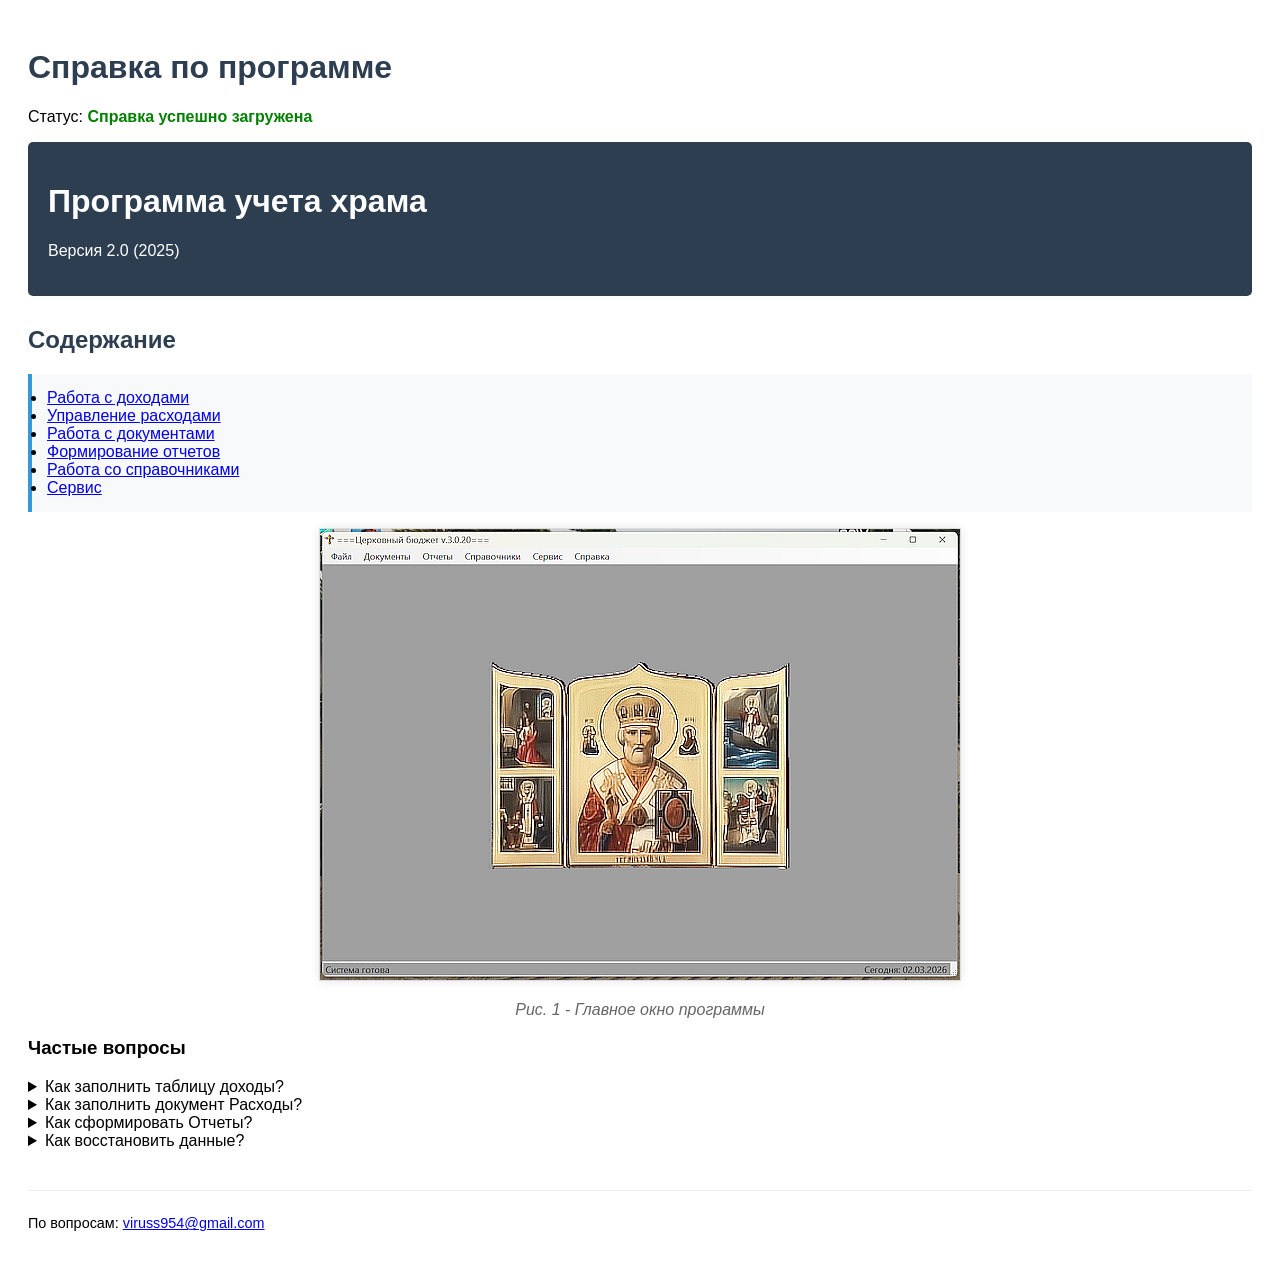
==== Help/index.html @ 495ef0c4 "Завершено создание таблицы данных ПКО. Итог документы Доходы/Расходы, авт. создание ПКО/РКО. Список " ====
<! -- src/help/index.html -->
<!DOCTYPE html>
<html lang="ru">
<body>
    <h1>Справка по программе</h1>
    <p>Статус: <span id="status" class="status">Загрузка...</span></p>

<head>
    <meta charset="UTF-8">
    <title>Справка</title>
    <style>
        body { font-family: Arial; padding: 20px; }
        .status { color: green; font-weight: bold; }
    </style>
    <script>
        document.addEventListener('DOMContentLoaded', () => {
            document.getElementById('status').textContent = 'Справка успешно загружена';
        });
    </script>

    <meta charset="UTF-8">
    <title>Справка по программе</title>
    <link rel="stylesheet" href="styles/main.css">
</head>
<body>
    <div class="header">
        <h1 style="color: white;">Программа учета храма</h1>  
        <p>Версия 2.0 (2025)</p>
    </div>

    <div class="content">
        <h2>Содержание</h2>
        <ul class="toc">
            <li><a href="income.html">Работа с доходами</a></li>
            <li><a href="expenses.html">Управление расходами</a></li>
			<li><a href="documents.html">Работа с документами</a></li>
            <li><a href="reports.html">Формирование отчетов</a></li>
			<li><a href="directory.html">Работа со справочниками</a></li>
			<li><a href="service.html">Сервис</a></li>			
        </ul>

        <div class="screenshot">
            <img src="images/main-screen.png" alt="Главный экран">
            <p class="caption">Рис. 1 - Главное окно программы</p>
        </div>
    </div>

    <div class="faq">
        <h3>Частые вопросы</h3>
			<details>
                <summary>Как заполнить таблицу доходы?</summary>
                <p>Перейдите в пункт меню 'Файл' - 'Новый'. В открывшемся диалоговом окне выберите 'Доходы'. В открытой форме нажмите 'Добавить услугу'. В ниспадающем списке выберите нужную, выставьте необходимую сумму. Если еще нужна услуга нажать еще раз на кнопку 'Добавить услугу', и так пока не заполниться необходимый список услуг. Затем нажать кнопку 'Сохранить' - данные сохраняться в таблицу БД. Если нужно сформировать новый документ - нажать на кнопку 'Новый документ', можно просмотреть сохраненный документ (Меню 'Документы' - 'Доходы'), откроется таблица Доходов. Выбрать нужный документ и открыть его для просмотра, или распечатать его.</p>
            </details>
			<details>
                <summary>Как заполнить документ Расходы?</summary>
                <p>Перейдите в пункт меню 'Файл' - 'Новый'. В открывшемся диалоговом окне выберите 'Расходы'. В открытой форме нажмите 'Добавить услугу'. В ниспадающем списке выберите нужную, выставьте необходимую сумму. Можно прикрепить копию чека о потраченной сумме. Если еще нужна услуга нажать еще раз на кнопку 'Добавить услугу', и так пока не заполниться необходимый список услуг. Затем нажать кнопку 'Сохранить' - данные сохраняться в таблицу БД. Если нужно сформировать новый документ - нажать на кнопку 'Новый документ', можно просмотреть сохраненный документ (Меню 'Документы' - 'Расходы'), откроется таблица Расходов. Выбрать нужный документ и открыть его для просмотра, также можно просмотреть чек потраченной суммы или распечатать документ.</p>
            </details>
			<details>
                <summary>Как сформировать Отчеты?</summary>
                <p>Перейдите в меню Отчеты и выберите нужный отчет ...</p>
            </details>
            <details>
                <summary>Как восстановить данные?</summary>
                <p>Перейдите в меню Сервис → Восстановление из копии...</p>
            </details>
    </div>
    
    <div class="footer">
        <p>По вопросам: <a href="mailto:viruss954@gmail.com">viruss954@gmail.com</a></p>
    </div>
</body>
</html>
---- Help/styles/main.css ----
//* style/main.css *//
body {
    font-family: Arial, sans-serif;
    padding: 20px;
    line-height: 1.6;
}

.header {
    background: #2c3e50;
    color: white;
    padding: 20px;
    border-radius: 5px;
    margin-bottom: 30px;
    position: relative; 
    z-index: 1000;      
}

h1, h2 {
    color: #2c3e50;
}

.toc {
    background: #f8f9fa;
    padding: 15px;
    border-left: 4px solid #3498db;
}

.screenshot {
    margin: 5px 0;
    text-align: center;
}

.screenshot img {
    max-width: 80%;
    border: 1px solid #ddd;
    box-shadow: 0 0 10px rgba(0,0,0,0.1);
}

.caption {
    font-style: italic;
    color: #666;
}

.footer {
    margin-top: 40px;
    border-top: 1px solid #eee;
    padding-top: 10px;
    font-size: 0.9em;
}

.dark-theme {
    background-color: #2d2d2d;
    color: #e0e0e0;
}
.dark-theme .header {
    background: #1a1a1a;
}
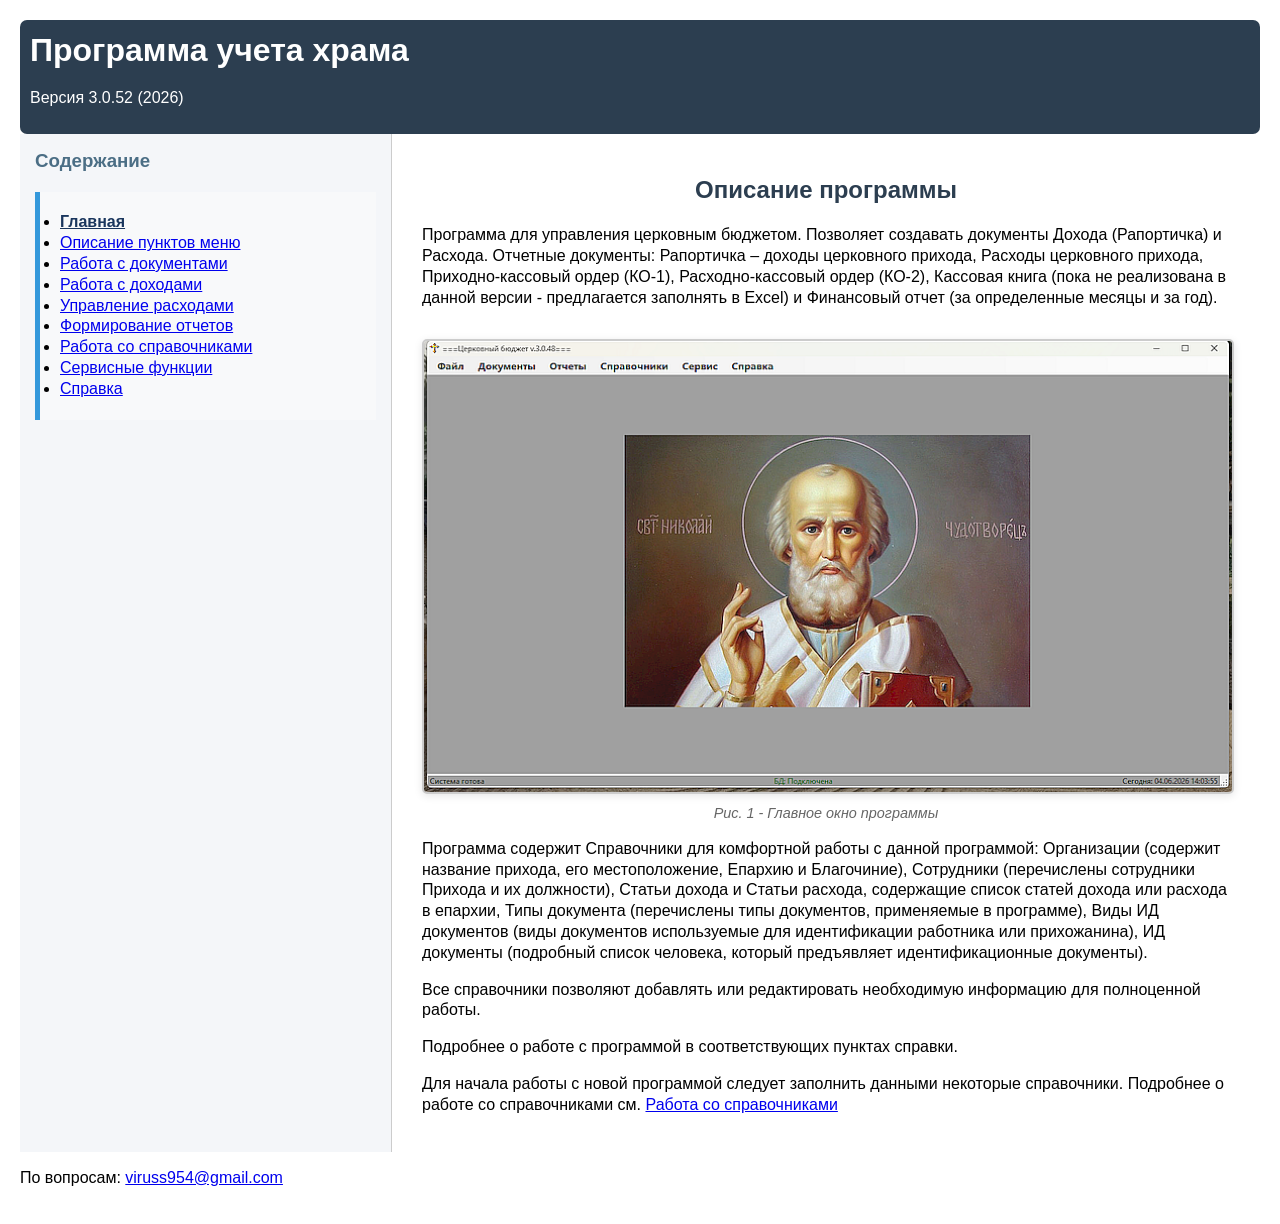
==== commit 9eadfb67: "Новая версия программы 3.0.55 исправлены некоторые баги, изменена центральная картинка, Отображение " ====
--- a/Help/index.html
+++ b/Help/index.html
@@ -1,72 +1,84 @@
-<! -- src/help/index.html -->
 <!DOCTYPE html>
 <html lang="ru">
-<body>
-    <h1>Справка по программе</h1>
-    <p>Статус: <span id="status" class="status">Загрузка...</span></p>
 
 <head>
-    <meta charset="UTF-8">
-    <title>Справка</title>
-    <style>
-        body { font-family: Arial; padding: 20px; }
-        .status { color: green; font-weight: bold; }
-    </style>
-    <script>
-        document.addEventListener('DOMContentLoaded', () => {
-            document.getElementById('status').textContent = 'Справка успешно загружена';
-        });
-    </script>
-
     <meta charset="UTF-8">
     <title>Справка по программе</title>
     <link rel="stylesheet" href="styles/main.css">
 </head>
+
 <body>
-    <div class="header">
-        <h1 style="color: white;">Программа учета храма</h1>  
-        <p>Версия 2.0 (2025)</p>
-    </div>
+    <!-- ГЛАВНАЯ ТАБЛИЦА: Header + Menu/Content + Footer -->
+    <table width="100%" border="0" cellpadding="0" cellspacing="0">
 
-    <div class="content">
-        <h2>Содержание</h2>
-        <ul class="toc">
-            <li><a href="income.html">Работа с доходами</a></li>
-            <li><a href="expenses.html">Управление расходами</a></li>
-			<li><a href="documents.html">Работа с документами</a></li>
-            <li><a href="reports.html">Формирование отчетов</a></li>
-			<li><a href="directory.html">Работа со справочниками</a></li>
-			<li><a href="service.html">Сервис</a></li>			
-        </ul>
+        <!-- === ВЕРХНЯЯ ЗОНА (HEADER) === -->
+        <tr>
+            <td colspan="2" class="header">
+                <h1 style="color: white; margin: 0;">Программа учета храма</h1>
+                <p>Версия 3.0.52 (2026)</p>
+            </td>
+        </tr>
 
-        <div class="screenshot">
-            <img src="images/main-screen.png" alt="Главный экран">
-            <p class="caption">Рис. 1 - Главное окно программы</p>
-        </div>
-    </div>
+        <!-- === СРЕДНЯЯ ЧАСТЬ: МЕНЮ + КОНТЕНТ === -->
+        <tr>
+            <!-- ЛЕВАЯ КОЛОНКА: МЕНЮ НАВИГАЦИИ -->
+            <td width="30%" valign="top" style="background-color: #f4f6f9; border-right: 1px solid #cccccc; padding: 15px;">
+                <div class="content">
+                    <h3 style="color: #4B6E85; margin-top: 0;">Содержание</h3>
+                    <ul class="toc">
+                        <li><a href="index.html" style="font-weight: bold; color: #1a365d;">Главная</a></li>
+                        <li><a href="menu.html">Описание пунктов меню</a></li>
+                        <li><a href="documents.html">Работа с документами</a></li>
+                        <li><a href="income.html">Работа с доходами</a></li>
+                        <li><a href="expenses.html">Управление расходами</a></li>
+                        <li><a href="reports.html">Формирование отчетов</a></li>
+                        <li><a href="directory.html">Работа со справочниками</a></li>
+                        <li><a href="service.html">Сервисные функции</a></li>
+                        <li><a href="help.html">Справка</a></li>
+                    </ul>
+                </div>
+            </td>
 
-    <div class="faq">
-        <h3>Частые вопросы</h3>
-			<details>
-                <summary>Как заполнить таблицу доходы?</summary>
-                <p>Перейдите в пункт меню 'Файл' - 'Новый'. В открывшемся диалоговом окне выберите 'Доходы'. В открытой форме нажмите 'Добавить услугу'. В ниспадающем списке выберите нужную, выставьте необходимую сумму. Если еще нужна услуга нажать еще раз на кнопку 'Добавить услугу', и так пока не заполниться необходимый список услуг. Затем нажать кнопку 'Сохранить' - данные сохраняться в таблицу БД. Если нужно сформировать новый документ - нажать на кнопку 'Новый документ', можно просмотреть сохраненный документ (Меню 'Документы' - 'Доходы'), откроется таблица Доходов. Выбрать нужный документ и открыть его для просмотра, или распечатать его.</p>
-            </details>
-			<details>
-                <summary>Как заполнить документ Расходы?</summary>
-                <p>Перейдите в пункт меню 'Файл' - 'Новый'. В открывшемся диалоговом окне выберите 'Расходы'. В открытой форме нажмите 'Добавить услугу'. В ниспадающем списке выберите нужную, выставьте необходимую сумму. Можно прикрепить копию чека о потраченной сумме. Если еще нужна услуга нажать еще раз на кнопку 'Добавить услугу', и так пока не заполниться необходимый список услуг. Затем нажать кнопку 'Сохранить' - данные сохраняться в таблицу БД. Если нужно сформировать новый документ - нажать на кнопку 'Новый документ', можно просмотреть сохраненный документ (Меню 'Документы' - 'Расходы'), откроется таблица Расходов. Выбрать нужный документ и открыть его для просмотра, также можно просмотреть чек потраченной суммы или распечатать документ.</p>
-            </details>
-			<details>
-                <summary>Как сформировать Отчеты?</summary>
-                <p>Перейдите в меню Отчеты и выберите нужный отчет ...</p>
-            </details>
-            <details>
-                <summary>Как восстановить данные?</summary>
-                <p>Перейдите в меню Сервис → Восстановление из копии...</p>
-            </details>
-    </div>
-    
-    <div class="footer">
-        <p>По вопросам: <a href="mailto:viruss954@gmail.com">viruss954@gmail.com</a></p>
-    </div>
+            <!-- ПРАВАЯ КОЛОНКА: ОСНОВНОЙ КОНТЕНТ -->
+            <td width="70%" valign="top" style="padding: 20px 30px;">
+
+                <!-- Заголовок раздела -->
+                <div style="text-align: center; margin-bottom: 20px;">
+                    <h2>Описание программы</h2>
+                </div>
+
+                <!-- ТЕКСТОВОЕ ОПИСАНИЕ -->
+                <div>
+                    <p>Программа для управления церковным бюджетом. Позволяет создавать документы Дохода (Рапортичка) и Расхода. Отчетные документы: Рапортичка – доходы церковного прихода, Расходы церковного прихода, Приходно-кассовый ордер (КО-1), Расходно-кассовый ордер (КО-2), Кассовая книга (пока не реализована в данной версии - предлагается заполнять в Excel) и Финансовый отчет (за определенные месяцы и за год).</p>
+                </div>
+
+                <!-- СКРИНШОТ С ПОДПИСЬЮ -->
+                <div style="margin-top: 30px;">
+                    <div class="screenshot">
+                        <img src="images/main-screen.png" alt="Главный экран" style="max-width: 100%; height: auto;">
+                        <p class="caption">Рис. 1 - Главное окно программы</p>
+                    </div>
+                </div>
+
+                <div>
+                    <p>Программа содержит Справочники для комфортной работы с данной программой: Организации (содержит название прихода, его местоположение, Епархию и Благочиние), Сотрудники (перечислены сотрудники Прихода и их должности), Статьи дохода и Статьи расхода, содержащие список статей дохода или расхода в епархии, Типы документа (перечислены типы документов, применяемые в программе), Виды ИД документов (виды документов используемые для идентификации работника или прихожанина), ИД документы (подробный список человека, который предъявляет идентификационные документы).</p>
+                    <p>Все справочники позволяют добавлять или редактировать необходимую информацию для полноценной работы.</p>
+                    <p>Подробнее о работе с программой в соответствующих пунктах справки.</p>
+                    <p></p>
+                    <p>Для начала работы с новой программой следует заполнить данными некоторые справочники. Подробнее о работе со справочниками см. <a href="directory.html">Работа со справочниками</a></p>
+                </div>
+                            </td>
+                        </tr>
+                    </table>
+
+        <!-- === НИЖНЯЯ ЗОНА (FOOTER) === -->
+        <tr>
+            <td colspan="2" class="footer">
+                <p>По вопросам: <a href="mailto:viruss954@gmail.com">viruss954@gmail.com</a></p>
+            </td>
+        </tr>
+
+    </table>
 </body>
-</html>+
+</html>
--- a/Help/styles/main.css
+++ b/Help/styles/main.css
@@ -1,18 +1,17 @@
-//* style/main.css *//
 body {
     font-family: Arial, sans-serif;
-    padding: 20px;
-    line-height: 1.6;
+    padding: 12px;
+    line-height: 1.3;
 }
 
 .header {
     background: #2c3e50;
     color: white;
-    padding: 20px;
-    border-radius: 5px;
-    margin-bottom: 30px;
-    position: relative; 
-    z-index: 1000;      
+    padding: 10px;
+    border-radius: 7px;
+    margin-bottom: 10px;
+    position: relative;
+    z-index: 900;
 }
 
 h1, h2 {
@@ -21,24 +20,88 @@
 
 .toc {
     background: #f8f9fa;
-    padding: 15px;
-    border-left: 4px solid #3498db;
+    padding: 20px;
+    border-left: 5px solid #3498db;
 }
 
+//* Таблица для двух колонок (совместимо с IE) */
+.two-columns-table {
+    width: 100%;
+    border-collapse: collapse;
+    margin: 30px 0;
+    border: none;
+}
+
+.two-columns-table td {
+    border: none;
+    vertical-align: top;
+    padding: 0;
+}
+
+.column-left {
+    width: 50%;
+    padding-right: 20px;
+}
+
+.column-right {
+    width: 50%;
+    padding-left: 20px;
+}
+
+/* Стили для меню */
+.menu-list {
+    list-style: none;
+    padding: 0;
+    margin: 0;
+}
+
+.menu-list li {
+    margin: 5px 0;
+    line-height: 1.4;
+}
+
+.menu-main {
+    font-weight: bold;
+    font-size: 1.1em;
+    margin-top: 15px;
+    margin-bottom: 5px;
+}
+
+.menu-sub {
+    padding-left: 25px;
+    position: relative;
+}
+
+.menu-sub::before {
+    content: "•";
+    position: absolute;
+    left: 10px;
+    color: #666;
+}
+
+/* Стили для скриншотов */
 .screenshot {
-    margin: 5px 0;
     text-align: center;
+    margin-top: 20px;
 }
 
 .screenshot img {
-    max-width: 80%;
-    border: 1px solid #ddd;
-    box-shadow: 0 0 10px rgba(0,0,0,0.1);
+    width: 100%;           /* Занимает всю ширину ячейки */
+    min-width: 400px;      /* Минимальная ширина */
+    max-width: 600px;      /* Максимальная ширина */
+    height: auto;
+    display: block;
+    margin: 0 auto;        /* Центрирование */
+    border: 2px solid #ccc;
+    border-radius: 5px;
+    box-shadow: 0 2px 8px rgba(0,0,0,0.1);
 }
 
 .caption {
     font-style: italic;
     color: #666;
+    margin-top: 10px;
+    font-size: 0.9em;
 }
 
 .footer {
@@ -47,11 +110,3 @@
     padding-top: 10px;
     font-size: 0.9em;
 }
-
-.dark-theme {
-    background-color: #2d2d2d;
-    color: #e0e0e0;
-}
-.dark-theme .header {
-    background: #1a1a1a;
-}
